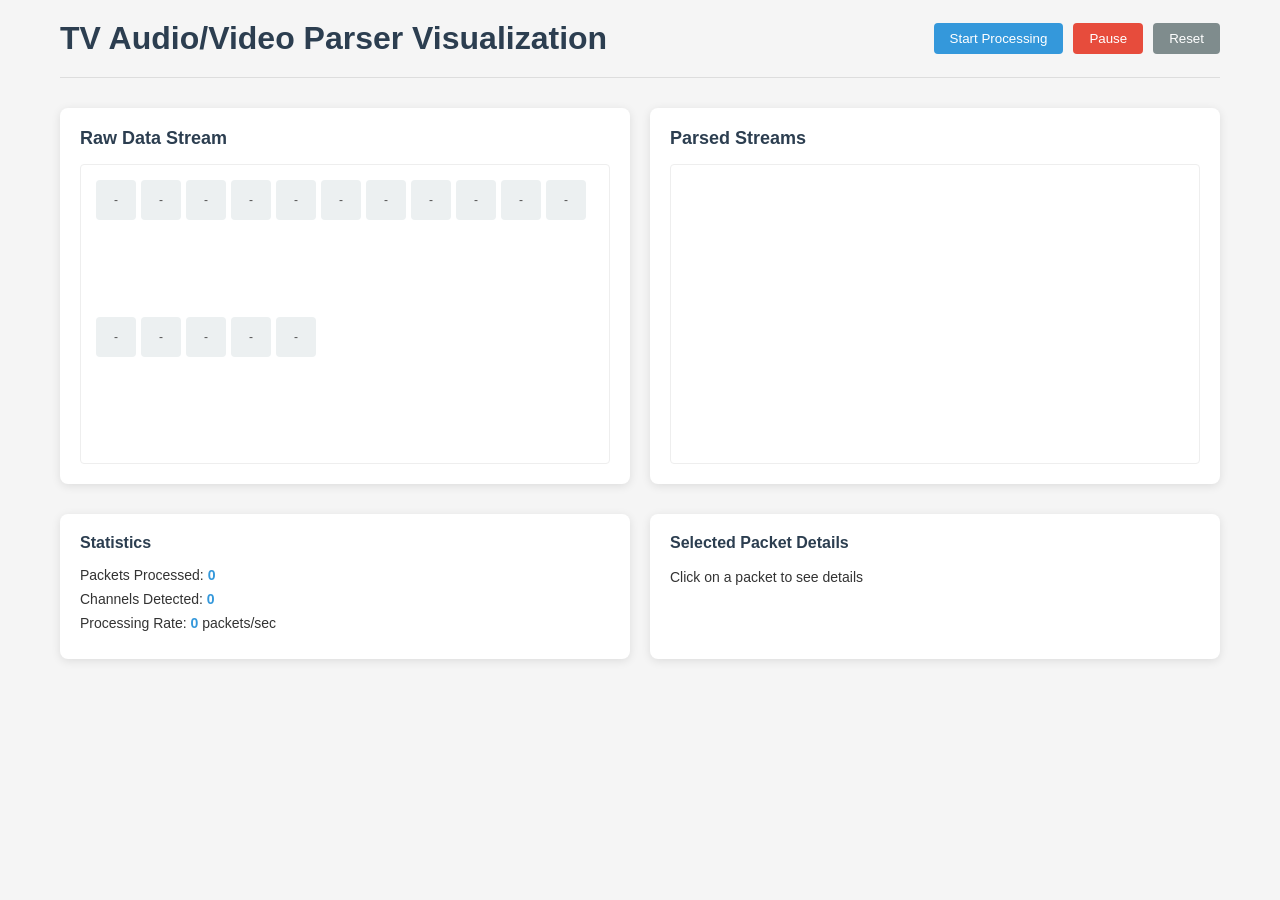
==== visualization/index.html @ 7583b0ce "First commit" ====
<!DOCTYPE html>
<html lang="en">
<head>
    <meta charset="UTF-8">
    <meta name="viewport" content="width=device-width, initial-scale=1.0">
    <title>TV Parser Visualization</title>
    <link rel="stylesheet" href="styles.css">
</head>
<body>
    <div class="container">
        <header>
            <h1>TV Audio/Video Parser Visualization</h1>
            <div class="controls">
                <button id="startBtn">Start Processing</button>
                <button id="pauseBtn">Pause</button>
                <button id="resetBtn">Reset</button>
            </div>
        </header>
        
        <div class="visualization-container">
            <div class="raw-data-section">
                <h2>Raw Data Stream</h2>
                <div id="circular-buffer" class="data-structure">
                    <!-- Circular buffer visualization -->
                </div>
            </div>
            
            <div class="parsed-data-section">
                <h2>Parsed Streams</h2>
                <div id="channel-streams" class="data-structure">
                    <!-- Channel streams will be added here -->
                </div>
            </div>
        </div>
        
        <div class="info-panel">
            <div class="stats">
                <h3>Statistics</h3>
                <div id="stats-content">
                    <p>Packets Processed: <span id="packets-count">0</span></p>
                    <p>Channels Detected: <span id="channels-count">0</span></p>
                    <p>Processing Rate: <span id="processing-rate">0</span> packets/sec</p>
                </div>
            </div>
            
            <div class="packet-details">
                <h3>Selected Packet Details</h3>
                <div id="packet-details-content">
                    <p>Click on a packet to see details</p>
                </div>
            </div>
        </div>
    </div>
    
    <script src="visualization.js"></script>
</body>
</html>
---- visualization/styles.css ----
* {
    margin: 0;
    padding: 0;
    box-sizing: border-box;
    font-family: 'Arial', sans-serif;
}

body {
    background-color: #f5f5f5;
    color: #333;
}

.container {
    max-width: 1200px;
    margin: 0 auto;
    padding: 20px;
}

header {
    display: flex;
    justify-content: space-between;
    align-items: center;
    margin-bottom: 30px;
    padding-bottom: 20px;
    border-bottom: 1px solid #ddd;
}

header h1 {
    color: #2c3e50;
}

.controls {
    display: flex;
    gap: 10px;
}

button {
    padding: 8px 16px;
    background-color: #3498db;
    color: white;
    border: none;
    border-radius: 4px;
    cursor: pointer;
    transition: background-color 0.3s;
}

button:hover {
    background-color: #2980b9;
}

#pauseBtn {
    background-color: #e74c3c;
}

#pauseBtn:hover {
    background-color: #c0392b;
}

#resetBtn {
    background-color: #7f8c8d;
}

#resetBtn:hover {
    background-color: #6c7a7d;
}

.visualization-container {
    display: flex;
    gap: 20px;
    margin-bottom: 30px;
}

.raw-data-section, .parsed-data-section {
    flex: 1;
    background-color: white;
    border-radius: 8px;
    padding: 20px;
    box-shadow: 0 2px 10px rgba(0, 0, 0, 0.1);
}

h2 {
    margin-bottom: 15px;
    color: #2c3e50;
    font-size: 18px;
}

.data-structure {
    min-height: 300px;
    border: 1px solid #eee;
    border-radius: 4px;
    padding: 15px;
    overflow: auto;
}

#circular-buffer {
    display: flex;
    flex-wrap: wrap;
    gap: 5px;
}

.buffer-item {
    width: 40px;
    height: 40px;
    display: flex;
    align-items: center;
    justify-content: center;
    background-color: #ecf0f1;
    border-radius: 4px;
    font-size: 12px;
    color: #555;
    cursor: pointer;
    transition: transform 0.2s, background-color 0.2s;
}

.buffer-item:hover {
    transform: scale(1.05);
    background-color: #dfe4ea;
}

.buffer-item.active {
    background-color: #3498db;
    color: white;
}

#channel-streams {
    display: flex;
    flex-direction: column;
    gap: 15px;
}

.channel {
    border: 1px solid #eee;
    border-radius: 4px;
    padding: 10px;
}

.channel-header {
    display: flex;
    justify-content: space-between;
    margin-bottom: 10px;
    padding-bottom: 5px;
    border-bottom: 1px solid #eee;
}

.channel-name {
    font-weight: bold;
    color: #2c3e50;
}

.channel-type {
    font-size: 12px;
    background-color: #3498db;
    color: white;
    padding: 2px 6px;
    border-radius: 10px;
}

.channel-type.audio {
    background-color: #9b59b6;
}

.channel-type.video {
    background-color: #27ae60;
}

.stream-packets {
    display: flex;
    flex-wrap: wrap;
    gap: 5px;
}

.packet {
    width: 30px;
    height: 30px;
    background-color: #f1c40f;
    border-radius: 4px;
    display: flex;
    align-items: center;
    justify-content: center;
    font-size: 10px;
    cursor: pointer;
    color: #333;
    transition: transform 0.2s;
}

.packet:hover {
    transform: scale(1.1);
}

.packet.audio {
    background-color: #9b59b6;
    color: white;
}

.packet.video {
    background-color: #27ae60;
    color: white;
}

.info-panel {
    display: flex;
    gap: 20px;
}

.stats, .packet-details {
    flex: 1;
    background-color: white;
    border-radius: 8px;
    padding: 20px;
    box-shadow: 0 2px 10px rgba(0, 0, 0, 0.1);
}

h3 {
    margin-bottom: 15px;
    color: #2c3e50;
    font-size: 16px;
}

#stats-content p, #packet-details-content p {
    margin-bottom: 8px;
    font-size: 14px;
}

#stats-content span {
    font-weight: bold;
    color: #3498db;
}

#packet-details-content {
    font-size: 14px;
    line-height: 1.5;
}

.packet-detail-item {
    margin-bottom: 5px;
}

.packet-detail-item span {
    font-weight: bold;
}

.byte-display {
    display: flex;
    flex-wrap: wrap;
    gap: 2px;
    margin-top: 5px;
}

.byte {
    display: inline-block;
    width: 20px;
    height: 20px;
    background-color: #ecf0f1;
    text-align: center;
    font-family: monospace;
    font-size: 10px;
    line-height: 20px;
}
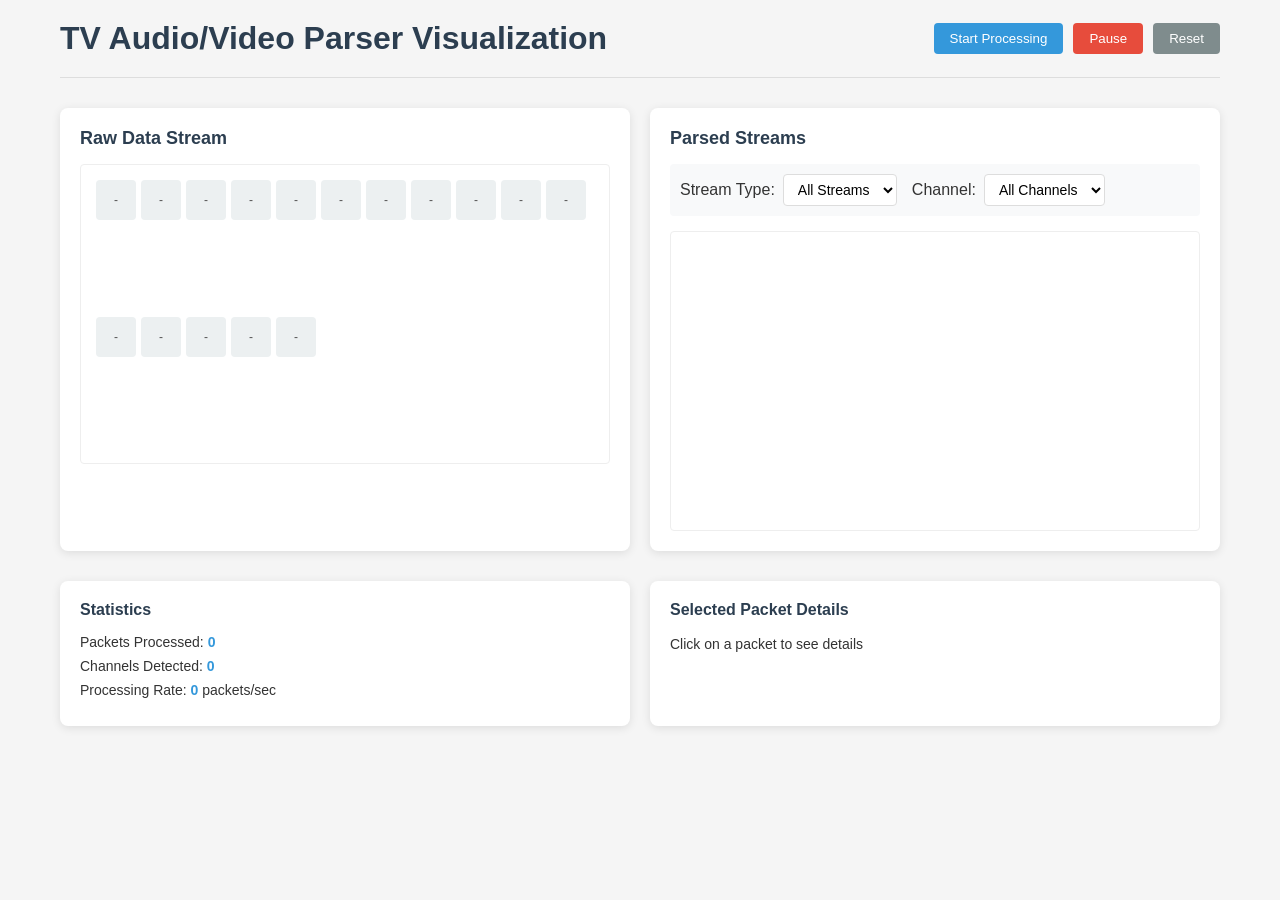
==== commit 5da36399: "Update visualization with audio/video channel assignments and add deployment information" ====
--- a/visualization/index.html
+++ b/visualization/index.html
@@ -27,6 +27,22 @@
             
             <div class="parsed-data-section">
                 <h2>Parsed Streams</h2>
+                <div class="stream-controls">
+                    <div class="stream-type-selector">
+                        <label>Stream Type:</label>
+                        <select id="stream-type-selector">
+                            <option value="all">All Streams</option>
+                            <option value="video">Video</option>
+                            <option value="audio">Audio</option>
+                        </select>
+                    </div>
+                    <div class="channel-selector">
+                        <label>Channel:</label>
+                        <select id="channel-selector">
+                            <option value="all">All Channels</option>
+                        </select>
+                    </div>
+                </div>
                 <div id="channel-streams" class="data-structure">
                     <!-- Channel streams will be added here -->
                 </div>
--- a/visualization/styles.css
+++ b/visualization/styles.css
@@ -195,6 +195,34 @@
 .packet.video {
     background-color: #27ae60;
     color: white;
+}
+
+.stream-controls {
+    display: flex;
+    gap: 15px;
+    margin-bottom: 15px;
+    padding: 10px;
+    background-color: #f8f9fa;
+    border-radius: 4px;
+}
+
+.stream-type-selector, .channel-selector {
+    display: flex;
+    align-items: center;
+    gap: 8px;
+}
+
+select {
+    padding: 6px 10px;
+    border: 1px solid #ddd;
+    border-radius: 4px;
+    background-color: white;
+    font-size: 14px;
+}
+
+select:focus {
+    outline: none;
+    border-color: #3498db;
 }
 
 .info-panel {
